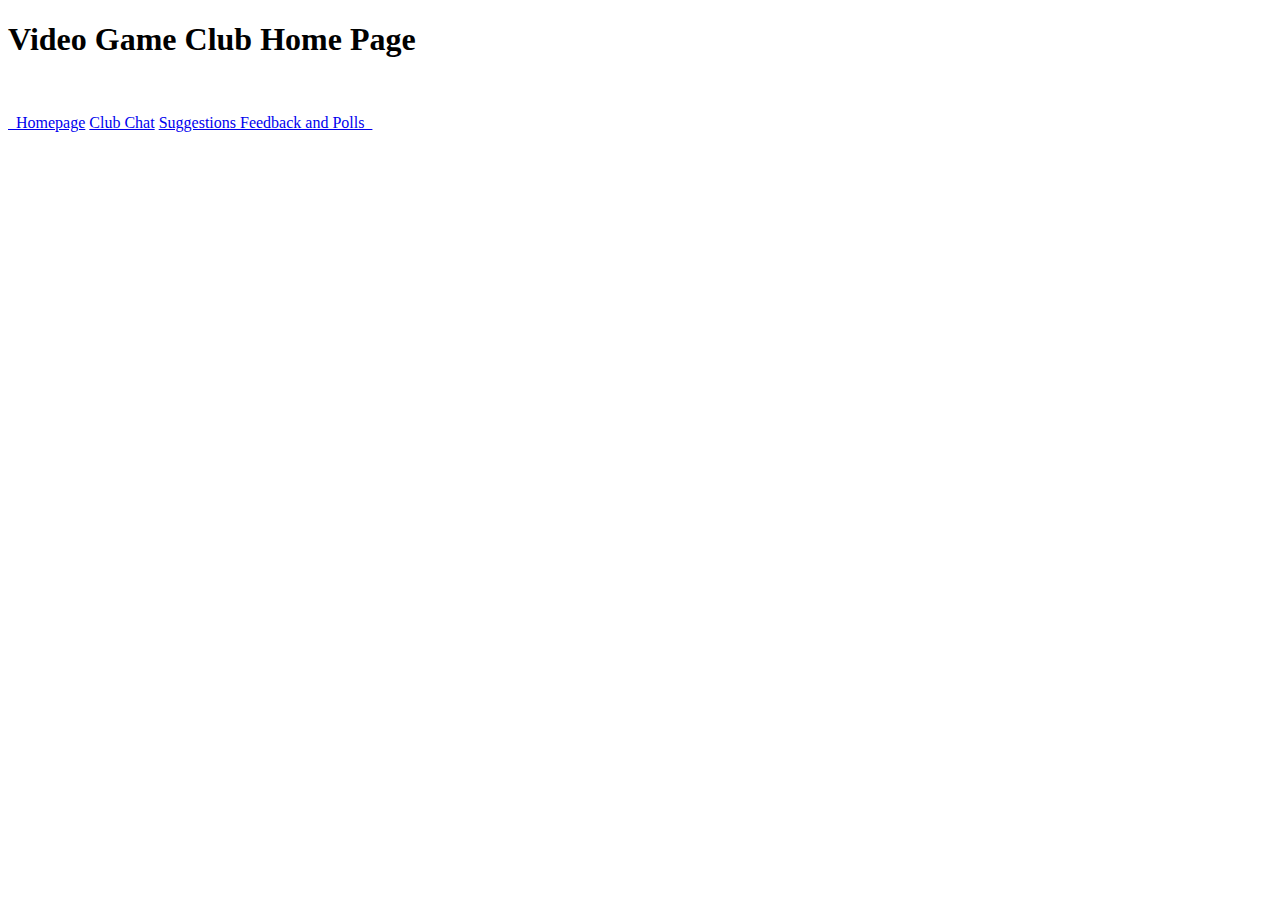
==== index.html @ 9d6ddf79 "Rename hpage.html to index.html" ====
<!DOCTYPE html>
<html lang="en">
<head>
    <title>SHS Videogameclub Home</title>
    <link rel="stylesheet" href="css/style.css">
    <meta charset="utf-8">
</head>
<body>
    <div class=title>
    <h1>Video Game Club Home Page</h1>
    </div>
    <header>
    </header>
    <nav>
            <p class=pad>&nbsp;</p>
            <a href="hpage.html" class=left>&nbsp; Homepage</a>
            <a href="chat.html" class=mid>Club Chat</a>
            <a href="feedback.html" class=right>Suggestions Feedback and Polls &nbsp;</a>
            <p class=pad>&nbsp;</p>
    </nav>
    <main>
        
    </main>
    
    <footer>
    </footer>
    
</body>
</html>
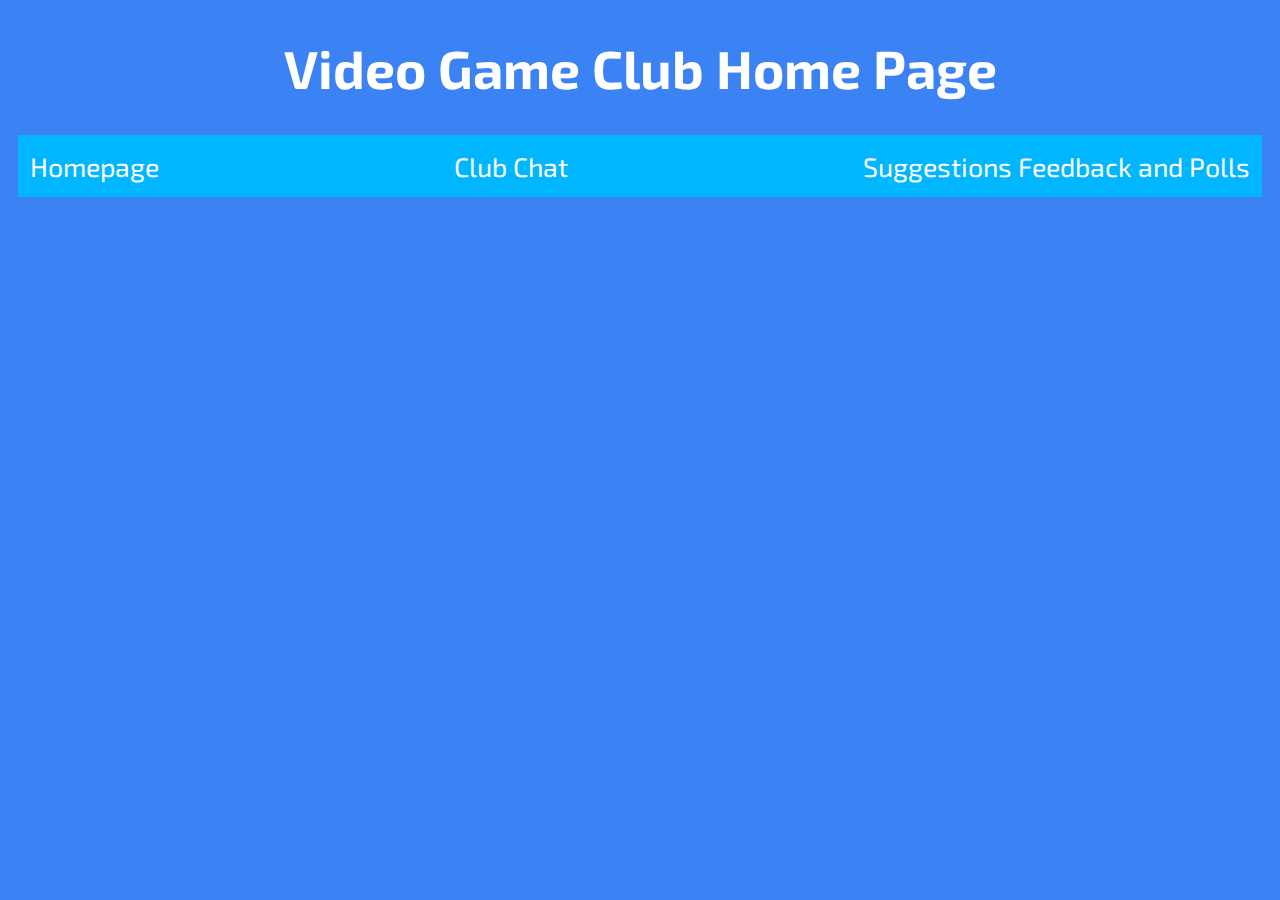
==== commit be0f9237: "Update index.html" ====
--- a/index.html
+++ b/index.html
@@ -2,7 +2,7 @@
 <html lang="en">
 <head>
     <title>SHS Videogameclub Home</title>
-    <link rel="stylesheet" href="css/style.css">
+    <link rel="stylesheet" href="style.css">
     <meta charset="utf-8">
 </head>
 <body>
--- a/style.css
+++ b/style.css
@@ -0,0 +1,48 @@
+@import url('https://fonts.googleapis.com/css?family=Exo+2&display=swap');
+body {
+    background-color:#3b82f5;
+    font-family: 'Exo 2';
+    font-size: 12pt;
+    color: #000000;
+}
+.title {
+    font-size: 20pt;
+    text-align: center;
+    color: #FFFFFF;
+}
+nav {
+    text-align:center;
+    font-size: 20pt;
+    color: #FFFFFF;
+    background-color:#00b7ff;
+    margin-left:10px;
+    margin-right:10px;
+}
+.mid {
+    float: none;
+}
+.left {
+    float:left;
+}
+.right {
+    float:right;
+}
+.pad {
+    font-size: 5pt;
+}
+.leftta {
+    float:left;
+    margin-left: 10px
+}
+.rightta {
+    float:right;
+    margin-right: 10px;
+}
+main {
+    font-size: 15pt;
+    font-family: sans-serif;
+}
+a {
+    text-decoration: none;
+    color: white;
+}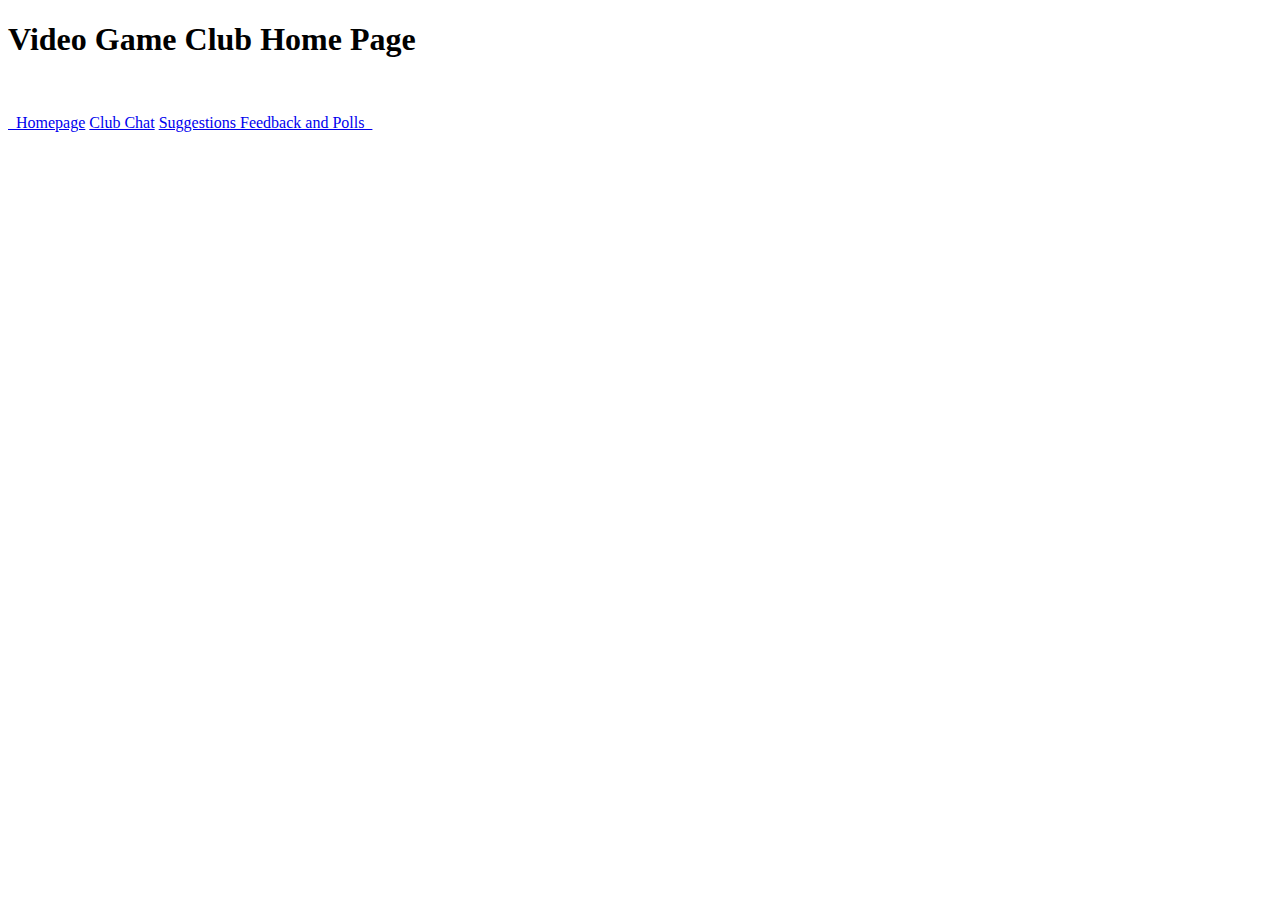
==== commit 8601fb39: "Update index.html" ====
--- a/index.html
+++ b/index.html
@@ -2,7 +2,7 @@
 <html lang="en">
 <head>
     <title>SHS Videogameclub Home</title>
-    <link rel="stylesheet" href="style.css">
+    <link rel="stylesheet" href="/vgsiteclub/style.css">
     <meta charset="utf-8">
 </head>
 <body>
